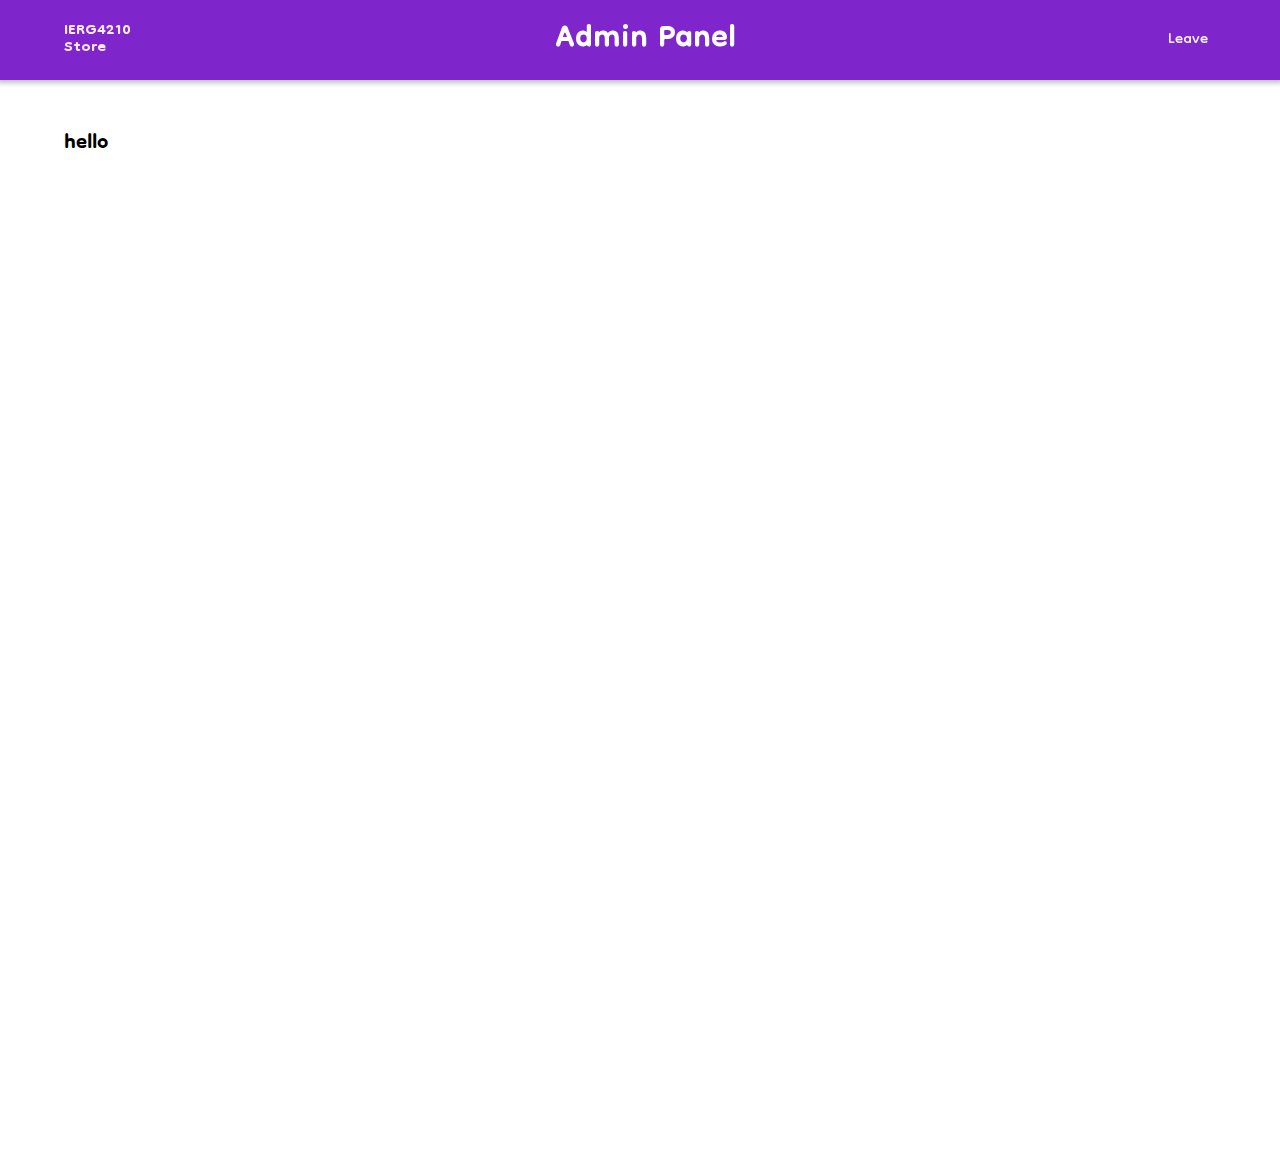
==== admin.html @ b9e3be8a "created admin page" ====
<!DOCTYPE html>
<html lang="en">
<head>
    <meta charset="UTF-8">
    <meta name="viewport" content="width=device-width, initial-scale=1.0">
    <title>IERG4210 Admin</title>
    <link rel="preconnect" href="https://fonts.googleapis.com">
    <link rel="preconnect" href="https://fonts.gstatic.com" crossorigin>
    <link href="https://fonts.googleapis.com/css2?family=Dongle:wght@300;400;700&display=swap" rel="stylesheet">
    <link rel="stylesheet" href="./css/common.css">
    <link rel="stylesheet" href="./css/admin.css">
</head>
<body>
    <header>
        <nav>
            <a href="index.html" id="logo"><span>IERG4210<br>Store</span></a>
            <h1>Admin Panel</h1>
            <div class="actions">
                <div class="account">
                    <button>Leave</button>
                </div>
            </div>
        </nav>
    </header>
    <div class="main">
        <h1>hello</h1>
    </div>
</body>
</html>
---- css/common.css ----
* {
  margin: 0;
  padding: 0;
  -webkit-box-sizing: border-box;
          box-sizing: border-box;
  scroll-behavior: smooth;
  font-family: "Dongle", sans-serif;
}

:root {
  --clr-main: #7e25cb;
  --clr-main-light: #9e80b1;
  --clr-main-lighter: #ffe9ff;
  --clr-main-contrast: #61baad;
  --clr-main-dark: #3a2a46;
  --value-default-border-radius: 6px;
  --value-default-box-shadow: rgba(100, 100, 111, 0.2) 0px 7px 29px 0px;
  --value-default-linear-gradient: linear-gradient(
    90deg,
    rgb(230, 230, 230) 0%,
    rgb(245, 245, 245) 60%,
    rgb(230, 230, 230) 100%
  );
}

body {
  min-height: 100vh;
  font-family: "Dongle", sans-serif;
}

header {
  height: -webkit-fit-content;
  height: -moz-fit-content;
  height: fit-content;
  width: 100%;
  position: fixed;
  top: 0;
  font-family: "Dongle", sans-serif;
  background-color: var(--clr-main);
  -webkit-box-shadow: 0 0 5px 3px rgba(0, 0, 0, 0.25);
          box-shadow: 0 0 5px 3px rgba(0, 0, 0, 0.25);
  z-index: 99;
}

header nav {
  height: 5rem;
  width: 100%;
  padding: 0 5%;
  display: -webkit-box;
  display: -ms-flexbox;
  display: flex;
  -webkit-box-align: center;
      -ms-flex-align: center;
          align-items: center;
  -webkit-box-pack: justify;
      -ms-flex-pack: justify;
          justify-content: space-between;
  font-size: 1.5rem;
}

header nav #logo {
  text-decoration: none;
  color: var(--clr-main-lighter);
  font-weight: 600;
  line-height: 0.7;
}

header nav .searchBar {
  height: 60%;
  width: 55%;
}

header nav .searchBar input {
  height: 100%;
  width: 100%;
  font-family: "Dongle", sans-serif;
  font-size: 1.5rem;
  font-weight: 300;
  border-radius: var(--value-default-border-radius);
  border: none;
  outline: none;
  padding: 0 1rem;
}

header nav .actions {
  height: 100%;
  display: -webkit-box;
  display: -ms-flexbox;
  display: flex;
  -webkit-box-align: center;
      -ms-flex-align: center;
          align-items: center;
  gap: 0.5rem;
}

header nav .actions .shopping-list {
  height: 100%;
  display: -webkit-box;
  display: -ms-flexbox;
  display: flex;
  -webkit-box-align: center;
      -ms-flex-align: center;
          align-items: center;
}

header nav .actions .shopping-list .container {
  display: none;
  position: absolute;
  top: 4.5rem;
  left: 55%;
  right: 5%;
  height: -webkit-fit-content;
  height: -moz-fit-content;
  height: fit-content;
  max-height: 50vh;
  overflow-y: auto;
  background-color: white;
  border-radius: var(--value-default-border-radius);
  -webkit-box-shadow: 0 6.5rem 0 100vw rgba(0, 0, 0, 0.5);
          box-shadow: 0 6.5rem 0 100vw rgba(0, 0, 0, 0.5);
  -webkit-animation: slide-up 0.5s forwards, fade 0.3s forwards;
          animation: slide-up 0.5s forwards, fade 0.3s forwards;
  /* Hide scrollbar for Chrome, Safari and Opera */
  /* Hide scrollbar for IE, Edge and Firefox */
  -ms-overflow-style: none;
  /* IE and Edge */
  scrollbar-width: none;
  /* Firefox */
}

header nav .actions .shopping-list .container::-webkit-scrollbar {
  display: none;
}

header nav .actions .shopping-list .container .contents {
  position: relative;
  height: 100%;
  width: 100%;
}

header nav .actions .shopping-list .container .contents h3 {
  position: -webkit-sticky;
  position: sticky;
  top: 0;
  padding: 0.5rem 1rem 0 1rem;
  background-color: white;
  z-index: 1;
  border-radius: var(--value-default-border-radius);
}

header nav .actions .shopping-list .container .contents ul {
  list-style: none;
  margin: 0 1rem 0 1rem;
}

header nav .actions .shopping-list .container .contents ul li {
  margin-bottom: 1rem;
}

header nav .actions .shopping-list .container .contents ul li a {
  text-decoration: none;
}

header nav .actions .shopping-list .container .contents ul .details {
  height: 4rem;
  display: -webkit-box;
  display: -ms-flexbox;
  display: flex;
  -webkit-box-align: center;
      -ms-flex-align: center;
          align-items: center;
}

header nav .actions .shopping-list .container .contents ul .details .photo {
  height: 3.5rem;
  width: 3.5rem;
  background-color: var(--clr-main-light);
  border-radius: var(--value-default-border-radius);
  background-image: var(--value-default-linear-gradient);
  border-radius: var(--value-default-border-radius);
  -webkit-animation: extra-small-photo-loading 1.25s linear infinite;
          animation: extra-small-photo-loading 1.25s linear infinite;
}

header nav .actions .shopping-list .container .contents ul .details .photo img {
  height: 100%;
  width: 100%;
  border-radius: var(--value-default-border-radius);
  -o-object-fit: cover;
     object-fit: cover;
}

header nav .actions .shopping-list .container .contents ul .details .text {
  margin-left: 1rem;
  height: 100%;
  display: -webkit-box;
  display: -ms-flexbox;
  display: flex;
  -webkit-box-orient: vertical;
  -webkit-box-direction: normal;
      -ms-flex-direction: column;
          flex-direction: column;
}

header nav .actions .shopping-list .container .contents ul .details .text .name {
  height: 2rem;
}

header nav .actions .shopping-list .container .contents ul .details .text div {
  display: -webkit-box;
  display: -ms-flexbox;
  display: flex;
  -webkit-box-align: center;
      -ms-flex-align: center;
          align-items: center;
  height: 2rem;
  /* Firefox */
}

header nav .actions .shopping-list .container .contents ul .details .text div input {
  height: 1.5rem;
  width: 5rem;
  font-family: "Dongle", sans-serif;
  font-size: 1.5rem;
  font-weight: 300;
  border-radius: var(--value-default-border-radius);
  border: 1px solid var(--clr-main-light);
  outline: none;
  text-align: center;
  /* Chrome, Safari, Edge, Opera */
}

header nav .actions .shopping-list .container .contents ul .details .text div input::-webkit-outer-spin-button, header nav .actions .shopping-list .container .contents ul .details .text div input::-webkit-inner-spin-button {
  -webkit-appearance: none;
  margin: 0;
}

header nav .actions .shopping-list .container .contents ul .details .text div input[type="number"] {
  -moz-appearance: textfield;
}

header nav .actions .shopping-list .container .contents ul .details .text div .price {
  margin-left: 0.5rem;
}

header nav .actions .shopping-list .container .contents .bottom {
  position: -webkit-sticky;
  position: sticky;
  bottom: 0;
  padding: 0 1rem;
  height: 3.5rem;
  background-color: var(--clr-main-light);
  color: white;
  display: -webkit-box;
  display: -ms-flexbox;
  display: flex;
  -webkit-box-pack: justify;
      -ms-flex-pack: justify;
          justify-content: space-between;
  -webkit-box-align: center;
      -ms-flex-align: center;
          align-items: center;
}

header nav .actions .shopping-list .container .contents .bottom button {
  border: 1px solid white;
  line-height: 1;
  height: 2.25rem;
}

header nav .actions .shopping-list:hover .container {
  display: block;
}

header nav .actions .shopping-list:hover > button {
  background-color: rgba(245, 245, 245, 0.25);
}

header nav button {
  font-family: "Dongle", sans-serif;
  font-size: 1.5rem;
  border: none;
  padding: 0 0.5rem;
  background-color: transparent;
  color: whitesmoke;
  border-radius: var(--value-default-border-radius);
  cursor: pointer;
  -webkit-transition: 0.2s;
  transition: 0.2s;
}

header nav button:hover {
  background-color: rgba(245, 245, 245, 0.25);
}

header .categories {
  display: -webkit-box;
  display: -ms-flexbox;
  display: flex;
  -webkit-box-align: center;
      -ms-flex-align: center;
          align-items: center;
  width: 100%;
  height: 3rem;
  background-color: white;
}

header .categories h3 {
  color: var(--clr-main-light);
  font-weight: 500;
  font-size: 1.5rem;
  padding-left: 5%;
}

header .categories ul {
  display: -webkit-box;
  display: -ms-flexbox;
  display: flex;
  -webkit-box-align: center;
      -ms-flex-align: center;
          align-items: center;
  list-style: none;
  height: 100%;
  width: 100%;
  margin: 0 1rem;
  background-color: white;
  overflow-x: auto;
  /* Hide scrollbar for Chrome, Safari and Opera */
  /* Hide scrollbar for IE, Edge and Firefox */
  -ms-overflow-style: none;
  /* IE and Edge */
  scrollbar-width: none;
  /* Firefox */
}

header .categories ul::-webkit-scrollbar {
  display: none;
}

header .categories ul li {
  height: 60%;
  width: -webkit-fit-content;
  width: -moz-fit-content;
  width: fit-content;
  margin: 0 0.3rem;
  -ms-flex-negative: 0;
      flex-shrink: 0;
  border: 1px solid var(--clr-main-light);
  border-radius: var(--value-default-border-radius);
  -webkit-transition: 0.1s;
  transition: 0.1s;
  scroll-snap-align: end;
}

header .categories ul li:hover {
  background-color: var(--clr-main-light);
}

header .categories ul li:hover a {
  color: white;
}

header .categories ul li a {
  display: -webkit-box;
  display: -ms-flexbox;
  display: flex;
  -webkit-box-align: center;
      -ms-flex-align: center;
          align-items: center;
  height: 100%;
  width: 100%;
  padding: 0 1rem;
  text-decoration: none;
  font-size: 1.23rem;
  color: var(--clr-main-light);
  cursor: pointer;
}

header .categories .selector {
  display: -webkit-box;
  display: -ms-flexbox;
  display: flex;
  -webkit-box-pack: center;
      -ms-flex-pack: center;
          justify-content: center;
  -webkit-box-align: center;
      -ms-flex-align: center;
          align-items: center;
  gap: 0.5rem;
  width: 5rem;
  height: 60%;
  margin-right: 1rem;
}

header .categories .selector a {
  text-decoration: none;
  width: 100%;
  height: 100%;
  text-align: center;
  font-size: 1.5rem;
  color: var(--clr-main-light);
  border-radius: var(--value-default-border-radius);
  cursor: pointer;
  -webkit-transition: 0.2s;
  transition: 0.2s;
}

header .categories .selector a:hover {
  background-color: rgba(148, 148, 148, 0.25);
}

.main {
  position: relative;
  margin: 8rem 5%;
  font-weight: 300;
  line-height: 1;
  min-height: 100vh;
  background-color: white;
}

.main .location {
  position: -webkit-sticky;
  position: sticky;
  top: 8rem;
  padding-top: 1rem;
  background-color: white;
  font-size: 1.5rem;
  z-index: 1;
}

.main .location a {
  text-decoration: none;
  color: black;
}

.main .location a:hover {
  text-decoration: underline;
}

.main section {
  margin-bottom: 3rem;
}

.main section h3 {
  position: -webkit-sticky;
  position: sticky;
  top: 10.5rem;
  background-color: white;
  font-size: 3rem;
}

footer {
  position: relative;
  height: 3rem;
  background-color: var(--clr-main-dark);
  display: -webkit-box;
  display: -ms-flexbox;
  display: flex;
  -webkit-box-pack: center;
      -ms-flex-pack: center;
          justify-content: center;
  -webkit-box-align: center;
      -ms-flex-align: center;
          align-items: center;
}

footer span {
  font-size: 1.25rem;
  color: white;
}

@-webkit-keyframes slide-up {
  from {
    -webkit-transform: translateY(10%);
            transform: translateY(10%);
  }
  to {
    -webkit-transform: translateY(0);
            transform: translateY(0);
  }
}

@keyframes slide-up {
  from {
    -webkit-transform: translateY(10%);
            transform: translateY(10%);
  }
  to {
    -webkit-transform: translateY(0);
            transform: translateY(0);
  }
}

@-webkit-keyframes fade {
  from {
    opacity: 0;
  }
  to {
    opacity: 1;
  }
}

@keyframes fade {
  from {
    opacity: 0;
  }
  to {
    opacity: 1;
  }
}

@-webkit-keyframes extra-small-photo-loading {
  from {
    background-position: 0 0;
  }
  to {
    background-position: 3.5rem 0;
  }
}

@keyframes extra-small-photo-loading {
  from {
    background-position: 0 0;
  }
  to {
    background-position: 3.5rem 0;
  }
}

@-webkit-keyframes small-photo-loading {
  from {
    background-position: 0 0;
  }
  to {
    background-position: 6rem 0;
  }
}

@keyframes small-photo-loading {
  from {
    background-position: 0 0;
  }
  to {
    background-position: 6rem 0;
  }
}

@-webkit-keyframes large-photo-loading {
  from {
    background-position: 0 0;
  }
  to {
    background-position: 20rem 0;
  }
}

@keyframes large-photo-loading {
  from {
    background-position: 0 0;
  }
  to {
    background-position: 20rem 0;
  }
}
/*# sourceMappingURL=common.css.map */
---- css/admin.css ----
header nav h1 {
  color: white;
}
/*# sourceMappingURL=admin.css.map */
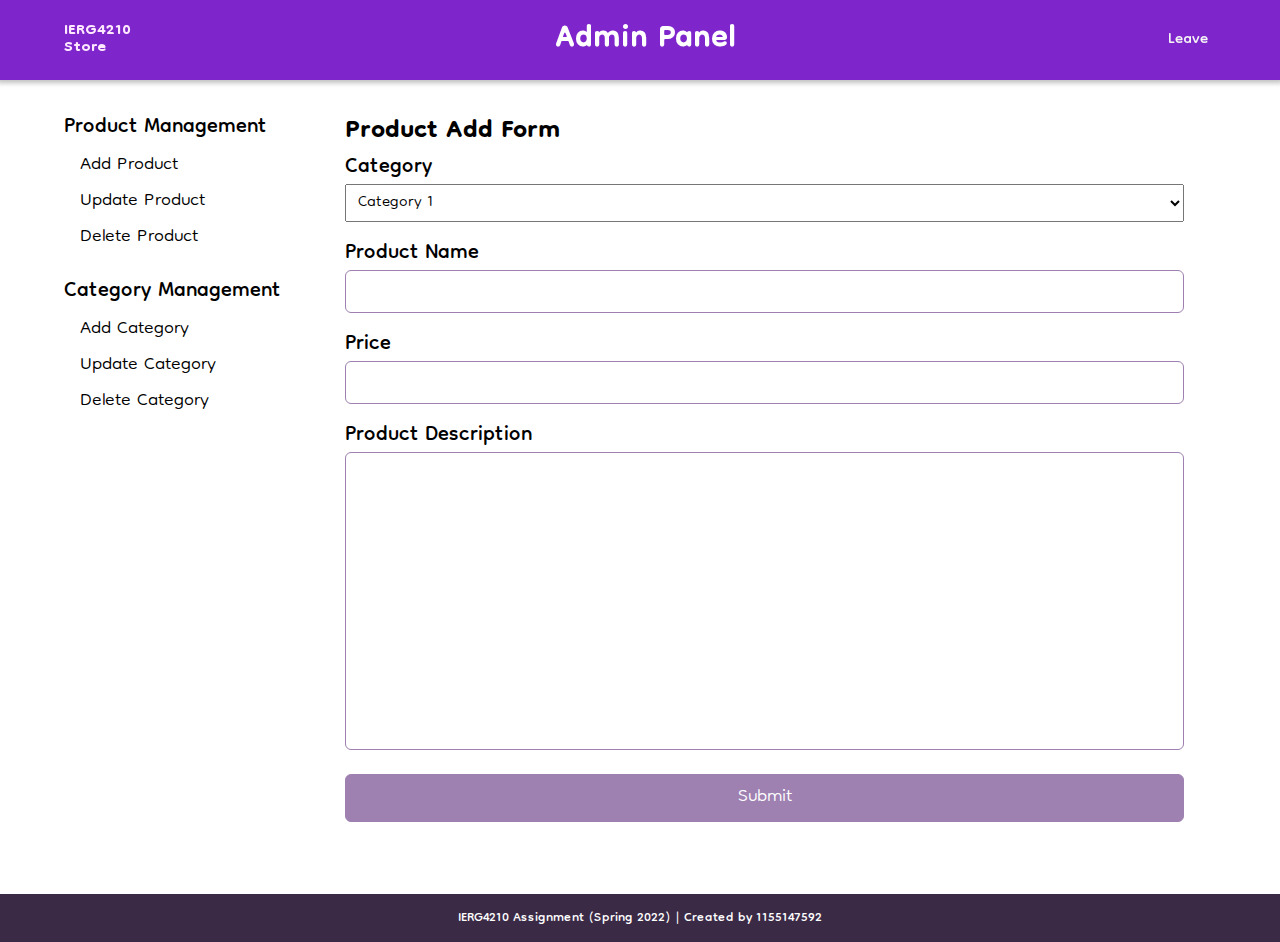
==== commit 406b1e95: "added forms" ====
--- a/admin.html
+++ b/admin.html
@@ -17,13 +17,119 @@
             <h1>Admin Panel</h1>
             <div class="actions">
                 <div class="account">
-                    <button>Leave</button>
+                    <a href="./index.html">
+                        <button>Leave</button>
+                    </a>                
                 </div>
             </div>
         </nav>
     </header>
     <div class="main">
-        <h1>hello</h1>
+        <section class="left">
+            <ul>
+                <li class="title">Product Management</li>
+                <li><a href="#product-add-form">Add Product</a></li>
+                <li><a href="#product-update-form">Update Product</a></li>
+                <li><a href="#product-delete-form">Delete Product</a></li>
+                <li class="title">Category Management</li>
+                <li><a href="#category-add-form">Add Category</a></li>
+                <li><a href="#category-update-form">Update Category</a></li>
+                <li><a href="#category-delete-form">Delete Category</a></li>
+            </ul>
+        </section>
+        <section class="right">
+            <!-- <div class="form" id="form-1"> -->
+                <fieldset id="product-add-form">
+                    <legend>Product Add Form</legend>
+                    <form method="POST" action="">
+                        <label for="category-add-product">Category</label>
+                        <select name="category-add-product" id="category-add-product">
+                            <option value="cat1">Category 1</option>
+                            <option value="cat2">Category 2</option>
+                            <option value="cat3">Category 3</option>
+                        </select>
+                        <label for="name-add-product">Product Name</label>
+                        <input type="text" name="name-add-product" id="name-add-product">
+                        <label for="price-add-product">Price</label>
+                        <input type="number" name="price-add-product" id="price-add-product">
+                        <label for="description-add-product">Product Description</label>
+                        <textarea name="description-add-product" id="description-add-product" cols="30" rows="10"></textarea>
+                        <input type="button" value="Submit">
+                    </form>
+                </fieldset>
+
+                <fieldset id="product-update-form">
+                    <legend>Product Update Form</legend>
+                    <form method="POST" action="">
+                        <label for="category-update-product">Category</label>
+                        <select name="category-update-product" id="category-update-product">
+                            <option value="cat1">Category 1</option>
+                            <option value="cat2">Category 2</option>
+                            <option value="cat3">Category 3</option>
+                        </select>
+                        <label for="name-update-product">Product Name</label>
+                        <input type="text" name="name-update-product" id="name-update-product">
+                        <label for="price-update-product">Price</label>
+                        <input type="number" name="price-update-product" id="price-update-product">
+                        <label for="description-update-product">Product Description</label>
+                        <textarea name="description-update-product" id="description-update-product" cols="30" rows="10"></textarea>
+                        <input type="button" value="Submit">
+                    </form>
+                </fieldset>
+
+                <fieldset id="product-delete-form">
+                    <legend>Product Delete Form</legend>
+                    <form method="POST" action="">
+                        <label for="category-delete-product">Product to be Delete</label>
+                        <select name="category-delete-product" id="category-delete-product">
+                            <option value="cat1">Category 1</option>
+                            <option value="cat2">Category 2</option>
+                            <option value="cat3">Category 3</option>
+                        </select>
+                        <input type="button" value="Submit">
+                    </form>
+                </fieldset>
+
+                <fieldset id="category-add-form">
+                    <legend>Category Add Form</legend>
+                    <form method="POST" action="">
+                        <label for="new-category-add">New Category</label>
+                        <input type="text" name="new-category-add" id="new-category-add">
+                        <input type="button" value="Submit">
+                    </form>
+                </fieldset>
+
+                <fieldset id="category-update-form">
+                    <legend>Category Update Form</legend>
+                    <form method="POST" action="">
+                        <label for="current-category-update">Current Category</label>
+                        <select name="current-category-update" id="current-category-update">
+                            <option value="cat1">Category 1</option>
+                            <option value="cat2">Category 2</option>
+                            <option value="cat3">Category 3</option>
+                        </select>
+                        <label for="new-category-update">New Category</label>
+                        <input type="text" name="new-category-update" id="new-category-update">
+                        <input type="button" value="Submit">
+                    </form>
+                </fieldset>
+                
+                <fieldset id="category-delete-form">
+                    <legend>Category Delete Form</legend>
+                    <form method="POST" action="">
+                        <label for="current-category-delete">Current Category</label>
+                        <select name="current-category-delete" id="current-category-delete">
+                            <option value="cat1">Category 1</option>
+                            <option value="cat2">Category 2</option>
+                            <option value="cat3">Category 3</option>
+                        </select>
+                        <input type="button" value="Submit">
+                    </form>
+                </fieldset>
+            <!-- </div> -->
+        </section>
     </div>
+    <footer><span>IERG4210 Assignment (Spring 2022) | Created by 1155147592</span></footer>
+
 </body>
 </html>--- a/css/common.css
+++ b/css/common.css
@@ -33,7 +33,8 @@
   height: -moz-fit-content;
   height: fit-content;
   width: 100%;
-  position: fixed;
+  position: -webkit-sticky;
+  position: sticky;
   top: 0;
   font-family: "Dongle", sans-serif;
   background-color: var(--clr-main);
@@ -116,8 +117,8 @@
   overflow-y: auto;
   background-color: white;
   border-radius: var(--value-default-border-radius);
-  -webkit-box-shadow: 0 6.5rem 0 100vw rgba(0, 0, 0, 0.5);
-          box-shadow: 0 6.5rem 0 100vw rgba(0, 0, 0, 0.5);
+  -webkit-box-shadow: 0 0 100px 5px rgba(0, 0, 0, 0.5);
+          box-shadow: 0 0 100px 5px rgba(0, 0, 0, 0.5);
   -webkit-animation: slide-up 0.5s forwards, fade 0.3s forwards;
           animation: slide-up 0.5s forwards, fade 0.3s forwards;
   /* Hide scrollbar for Chrome, Safari and Opera */
@@ -411,10 +412,9 @@
 
 .main {
   position: relative;
-  margin: 8rem 5%;
+  margin: 0 5%;
   font-weight: 300;
   line-height: 1;
-  min-height: 100vh;
   background-color: white;
 }
 
@@ -450,8 +450,11 @@
 }
 
 footer {
-  position: relative;
+  position: -webkit-sticky;
+  position: sticky;
+  top: 100vh;
   height: 3rem;
+  width: 100%;
   background-color: var(--clr-main-dark);
   display: -webkit-box;
   display: -ms-flexbox;
--- a/css/admin.css
+++ b/css/admin.css
@@ -1,4 +1,151 @@
 header nav h1 {
   color: white;
 }
+
+.main {
+  display: -webkit-box;
+  display: -ms-flexbox;
+  display: flex;
+  gap: 2rem;
+  margin: 2rem 5% 0 5%;
+}
+
+.main .left {
+  height: -webkit-fit-content;
+  height: -moz-fit-content;
+  height: fit-content;
+  -ms-flex-negative: 0;
+      flex-shrink: 0;
+}
+
+.main .left ul {
+  list-style: none;
+}
+
+.main .left ul .title {
+  margin-top: 1.5rem;
+  font-size: 2rem;
+  font-weight: 500;
+}
+
+.main .left ul li {
+  margin: 0.5rem 0;
+}
+
+.main .left ul li:first-of-type {
+  margin-top: 0;
+}
+
+.main .left ul li:last-of-type {
+  margin-bottom: 0;
+}
+
+.main .left ul li a {
+  text-decoration: none;
+  color: black;
+  font-size: 1.75rem;
+  padding: 0 0 0 1rem;
+  -webkit-transition: 0.1s;
+  transition: 0.1s;
+}
+
+.main .left ul li a:hover {
+  color: var(--clr-main-light);
+}
+
+.main .right {
+  -webkit-box-flex: 1;
+      -ms-flex-positive: 1;
+          flex-grow: 1;
+  height: -webkit-fit-content;
+  height: -moz-fit-content;
+  height: fit-content;
+  display: -webkit-box;
+  display: -ms-flexbox;
+  display: flex;
+  overflow: hidden;
+  -ms-scroll-snap-type: x mandatory;
+      scroll-snap-type: x mandatory;
+}
+
+.main .right fieldset {
+  scroll-snap-align: start;
+  min-width: 100%;
+  border: none;
+  border-radius: var(--value-default-border-radius);
+}
+
+.main .right fieldset legend {
+  font-size: 2.5rem;
+  font-weight: 600;
+  margin-left: 2rem;
+}
+
+.main .right fieldset form {
+  display: -webkit-box;
+  display: -ms-flexbox;
+  display: flex;
+  -webkit-box-orient: vertical;
+  -webkit-box-direction: normal;
+      -ms-flex-direction: column;
+          flex-direction: column;
+  margin: 0 2rem;
+}
+
+.main .right fieldset form label {
+  margin-top: 1rem;
+  font-size: 2rem;
+  font-weight: 400;
+}
+
+.main .right fieldset form label:first-of-type {
+  margin-top: 0;
+}
+
+.main .right fieldset form select {
+  font-size: 1.5rem;
+  font-weight: 300;
+  padding: 0 0.5rem;
+}
+
+.main .right fieldset form select option {
+  font-size: 1rem;
+  font-weight: 300;
+}
+
+.main .right fieldset form input {
+  line-height: 1;
+  padding: 0 1rem;
+  font-size: 1.75rem;
+  font-weight: 300;
+  outline: none;
+  border-radius: var(--value-default-border-radius);
+  border: 1px solid var(--clr-main-light);
+}
+
+.main .right fieldset form textarea {
+  line-height: 1;
+  font-size: 1.75rem;
+  font-weight: 300;
+  padding: 0.5rem 1rem;
+  outline: none;
+  border-radius: var(--value-default-border-radius);
+  border: 1px solid var(--clr-main-light);
+  resize: none;
+}
+
+.main .right fieldset form input[type="button"] {
+  height: 3rem;
+  margin: 1.5rem 0;
+  background-color: var(--clr-main-light);
+  color: white;
+  cursor: pointer;
+  -webkit-transition: 0.2s;
+  transition: 0.2s;
+}
+
+.main .right fieldset form input[type="button"]:hover {
+  -webkit-filter: brightness(0.9);
+          filter: brightness(0.9);
+}
 /*# sourceMappingURL=admin.css.map */